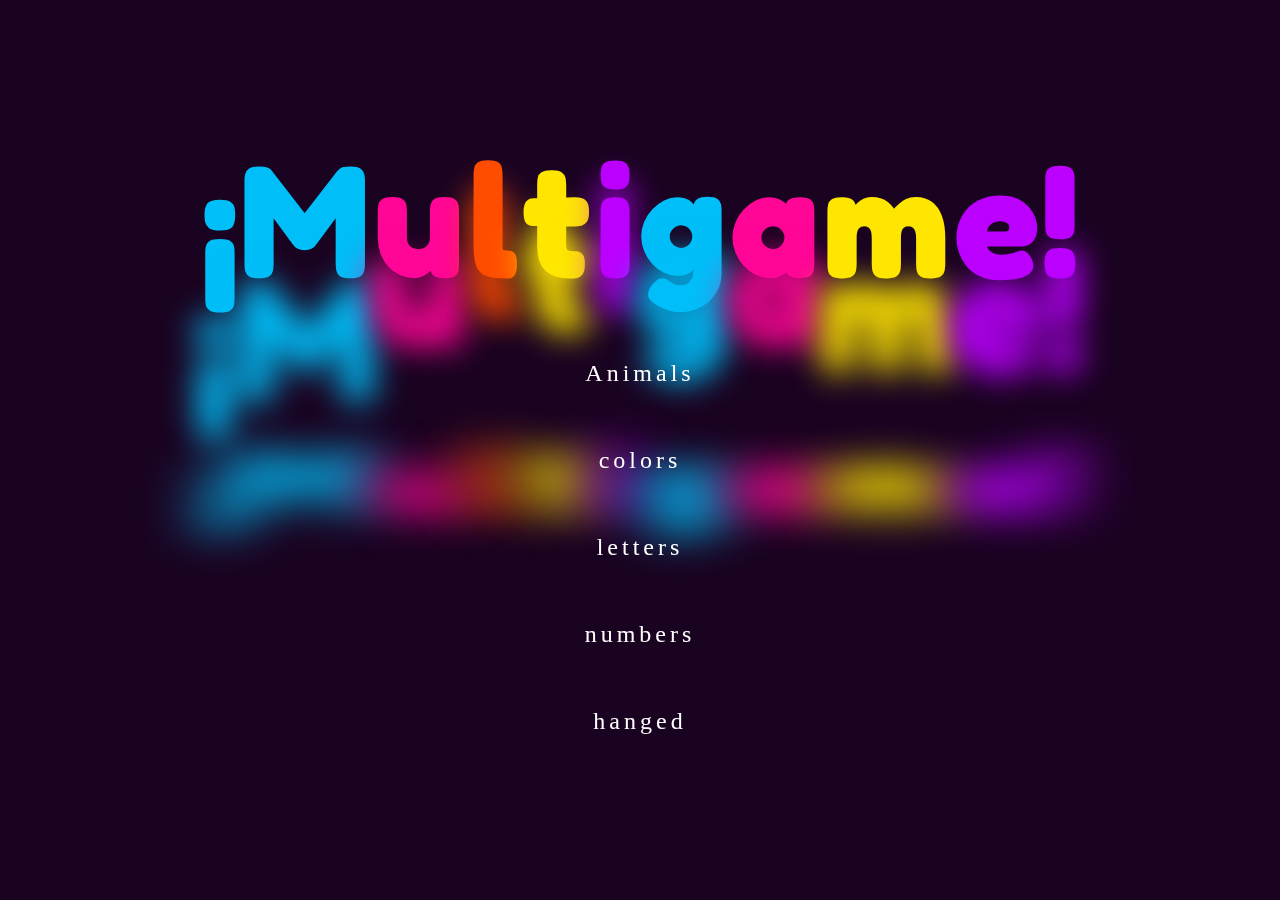
==== index.html @ cf08f714 "primer commit" ====
<!DOCTYPE html>
<html lang="en">
  <head>
    <meta charset="UTF-8" />
    <meta name="viewport" content="width=device-width, initial-scale=1.0" />
    <title>Text Animation</title>
    <link rel="stylesheet" href="style.css" />
    <link rel="stylesheet" href="boton.css">
    <link rel="stylesheet" href="estilos.css">
    
  </head>
  
    

 
<body>
  <div class="container">
      <span style="--l: '¡M';">¡M</span>
      <span style="--l: 'u';">u</span>
      <span style="--l: 'l';">l</span>
      <span style="--l: 't';">t</span>
      <span style="--l: 'i';">i</span>
      <span style="--l: 'g';">g</span>
      <span style="--l: 'a';">a</span>
      <span style="--l: 'm';">m</span>
      <span style="--l: 'e!';">e!</span>
    </div>
  
    <a href="#" class="btn-neon">
        <span id="span1" id="#"></span>
        <span id="span2"></span>
        <span id="span3"></span>
        <span id="span4"></span>
        <a class="btn-neon" href="idex.html">Animals</a> 
    </a>

    <a href="#" class="btn-neon">
      <span id="span1"></span>
      <span id="span2"></span>
      <span id="span3"></span>
      <span id="span4"></span>
      <a class="btn-neon" href="colores.html">colors</a> 
        
  </a>
    <a href="#" class="btn-neon">
    <span id="span1"></span>
    <span id="span2"></span>
    <span id="span3"></span>
    <span id="span4"></span>
    <a class="btn-neon" href="letra.html">letters</a> 
        
  </a>
    <a href="#" class="btn-neon">
  <span id="span1"></span>
  <span id="span2"></span>
  <span id="span3"></span>
  <span id="span4"></span>
  <a class="btn-neon" href="numeros.html">numbers</a> 
</a>

<a href="#" class="btn-neon">
  <span id="span1"></span>
  <span id="span2"></span>
  <span id="span3"></span>
  <span id="span4"></span>
  <a class="btn-neon" href="el-ahorcado/elahorcado.html">hanged</a> 
</a>

<a href="el-ahorcado/elahorcado.html" class="btn-neon">
  <span id="span1">rrrrr</span>
</a>

</body>
</html>
---- style.css ----
/* fuentes de google */
@import url("https://fonts.googleapis.com/css2?family=Fredoka+One&display=swap");
* {
  margin: 0;
  padding: 0px;
}
body {
  min-height: 100vh;
  display: flex;
  justify-content: center;
  align-items: center;

  background: -webkit-radial-gradient(#560e86, #0a0011);
}
.container span {
  font-size: 120pt;
  font-weight: bold;
  position: relative;
  font-family: "Fredoka One";
  cursor: pointer;
  transition: all 300ms ease-in-out;
}
.container span::before {
  content: var(--l);
  position: absolute;
  position: center;
  margin-top: 70%;
  transform: scale(1.1);
  filter: blur(15px);
}
.container span::after {
  content: var(--l);
  position: absolute;
  position: center;
  margin-top: 70px;
  height: 200%;
  width: 300px;
  top: 80%;
  left: 0;
  filter: blur(30px);
  transform: rotateX(50deg);
}
.container span:hover {
  filter: contrast(250%);
}
.container span:nth-child(1) {
  color: #00bef8;
}
.container span:nth-child(2) {
  color: #ff0697;
}
.container span:nth-child(3) {
  color: #ff4d00;
}
.container span:nth-child(4) {
  color: #ffe600;
}
.container span:nth-child(5) {
  color: #bb00ff;
}
.container span:nth-child(6) {
  color: #00bef8;
}
.container span:nth-child(7) {
  color: #ff0697;
}
.container span:nth-child(8) {
  color: #ffe600;
}
.container span:nth-child(9) {
  color: #bb00ff;
}
---- boton.css ----
body{
    margin: 0;
    padding: 0;
    display: flex;
    align-items: center;
    height: -33vh;
    background: #1a0321;
    font-family:
    consolas;
    flex-wrap: wrap;
    flex-direction: column;
    align-content: stretch;
}
.btn-neon{
    position: relative;
    display: inline-block;
    padding: 15px 30px;
    color: #fff;
    letter-spacing: 4px;
    text-decoration: none;
    font-size: 24px;
    overflow: hidden;
    transition: 0.2s;
}
.btn-neon:hover{
    background: #a945c7;
    box-shadow: 0 0 10px #a945c7, 0 0 40px #a945c7, 0 0 80px #a945c7;
    transition-delay: 1s;
 }
.btn-neon span{
    position: absolute;
    display: block;
}
#span1{
    top: 0;
    left: -100%;
    width: 100%;
    height: 2px;
    background: linear-gradient(90deg, transparent,#a945c7);
 }
 .btn-neon:hover #span1{
    left: 100%;
    transition: 1s;
}
 #span3{
    bottom: 0;
    right: -100%;
    width: 100%;
    height: 2px;
    background: linear-gradient(270deg, transparent,#a945c7);
}
 .btn-neon:hover #span3{
    right: 100%;
    transition: 1s;
    transition-delay: 0.5s;
}
#span2{
    top: -100%;
    right: 0;
    width: 2px;
    height: 100%;
    background: linear-gradient(180deg,transparent,#a945c7);
}
.btn-neon:hover #span2{
    top: 100%;
    transition: 1s;
    transition-delay: 0.25s;
}
#span4{
    bottom: -100%;
    left: 0;
    width: 2px;
    height: 100%;
    background: linear-gradient(360deg,transparent,#a945c7);
}
.btn-neon:hover #span4{
    bottom: 100%;
    transition: 1s;
    transition-delay: 0.75s;
}
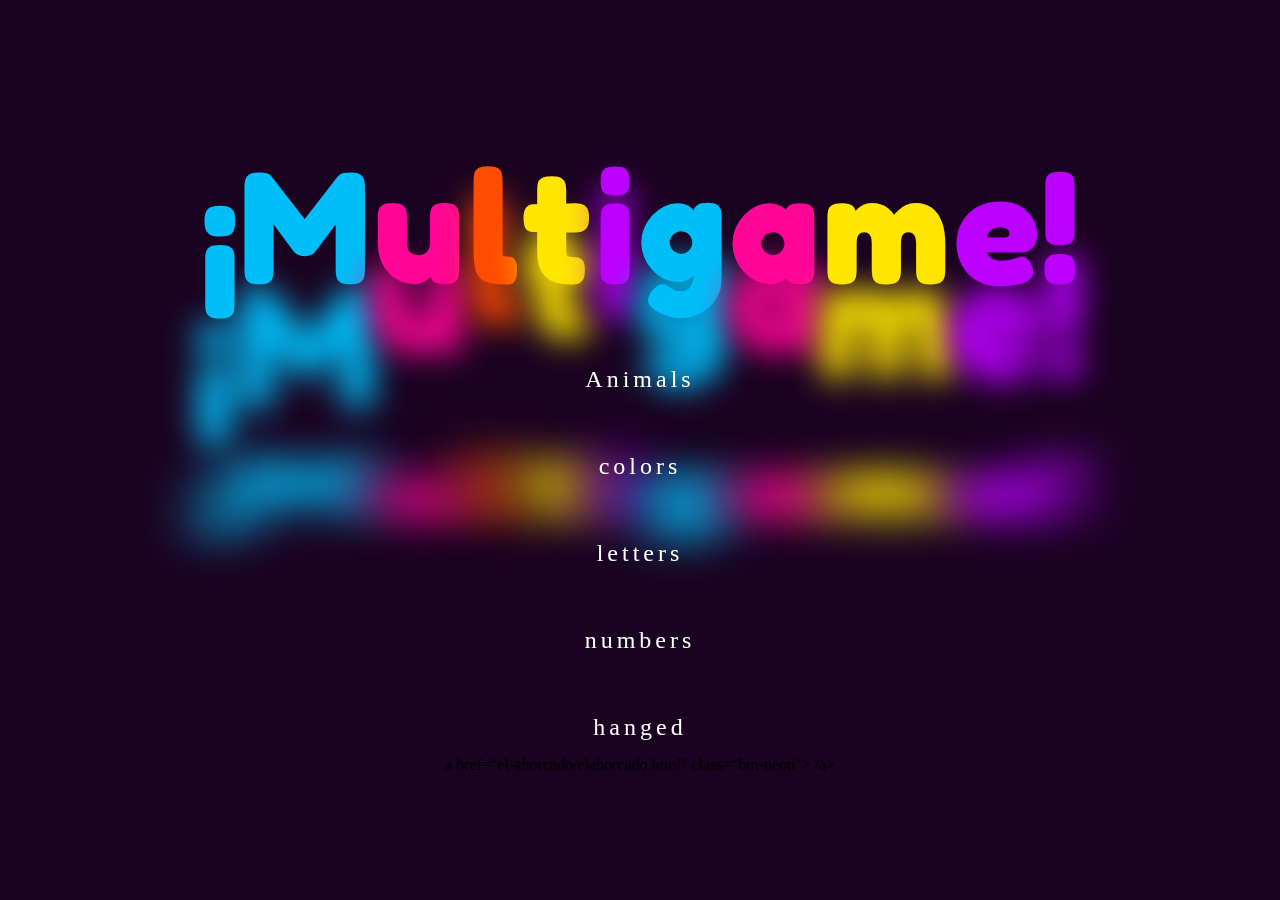
==== commit 347556ea: "Update index.html" ====
--- a/index.html
+++ b/index.html
@@ -65,10 +65,7 @@
   <span id="span4"></span>
   <a class="btn-neon" href="el-ahorcado/elahorcado.html">hanged</a> 
 </a>
-
-<a href="el-ahorcado/elahorcado.html" class="btn-neon">
-  <span id="span1">rrrrr</span>
-</a>
-
-</body>
+a href="el-ahorcado/elahorcado.html" class="btn-neon">  /a>
+</bo
+dy>
 </html>
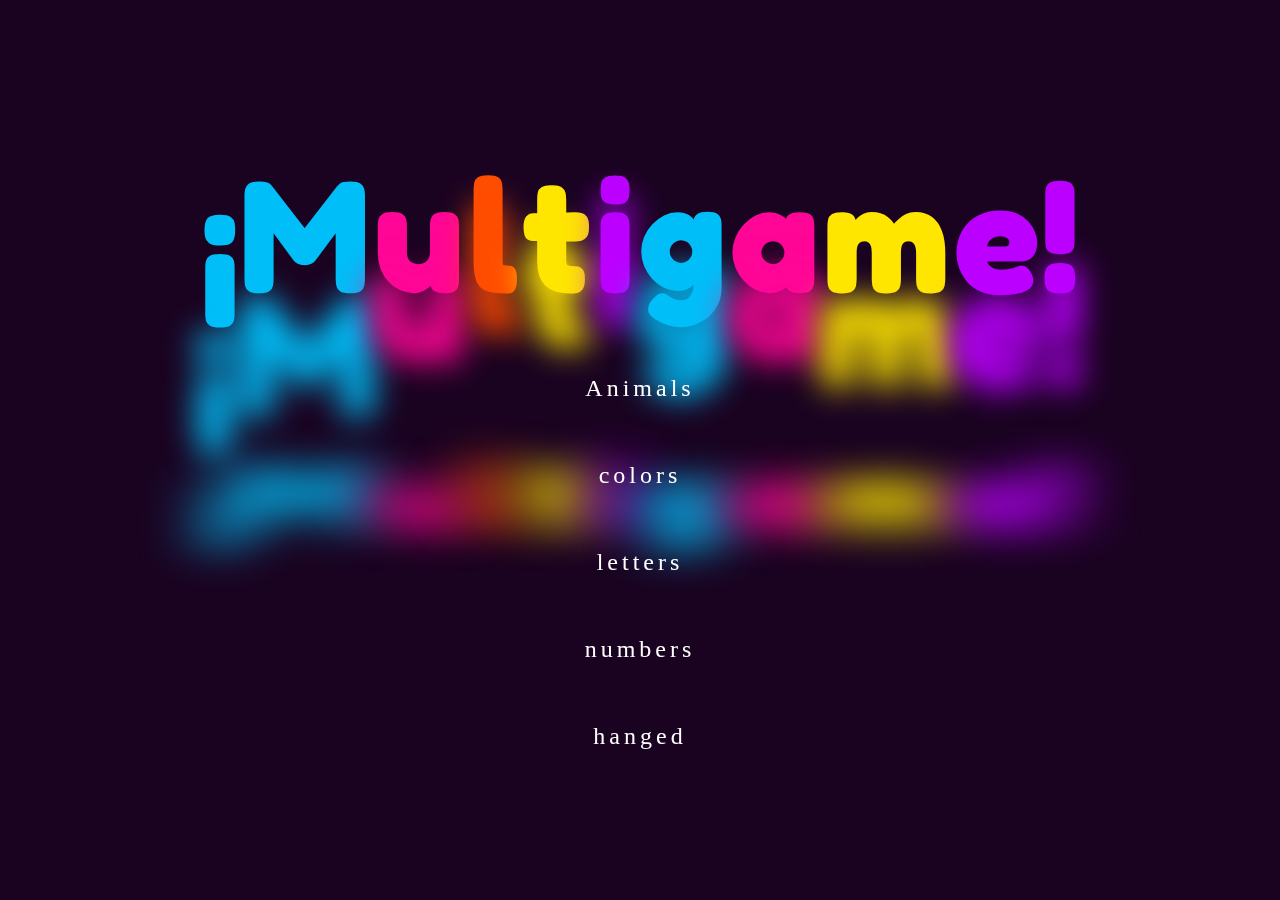
==== commit 14829206: "Update index.html" ====
--- a/index.html
+++ b/index.html
@@ -65,7 +65,8 @@
   <span id="span4"></span>
   <a class="btn-neon" href="el-ahorcado/elahorcado.html">hanged</a> 
 </a>
-a href="el-ahorcado/elahorcado.html" class="btn-neon">  /a>
-</bo
-dy>
+
+
+
+</body>
 </html>
